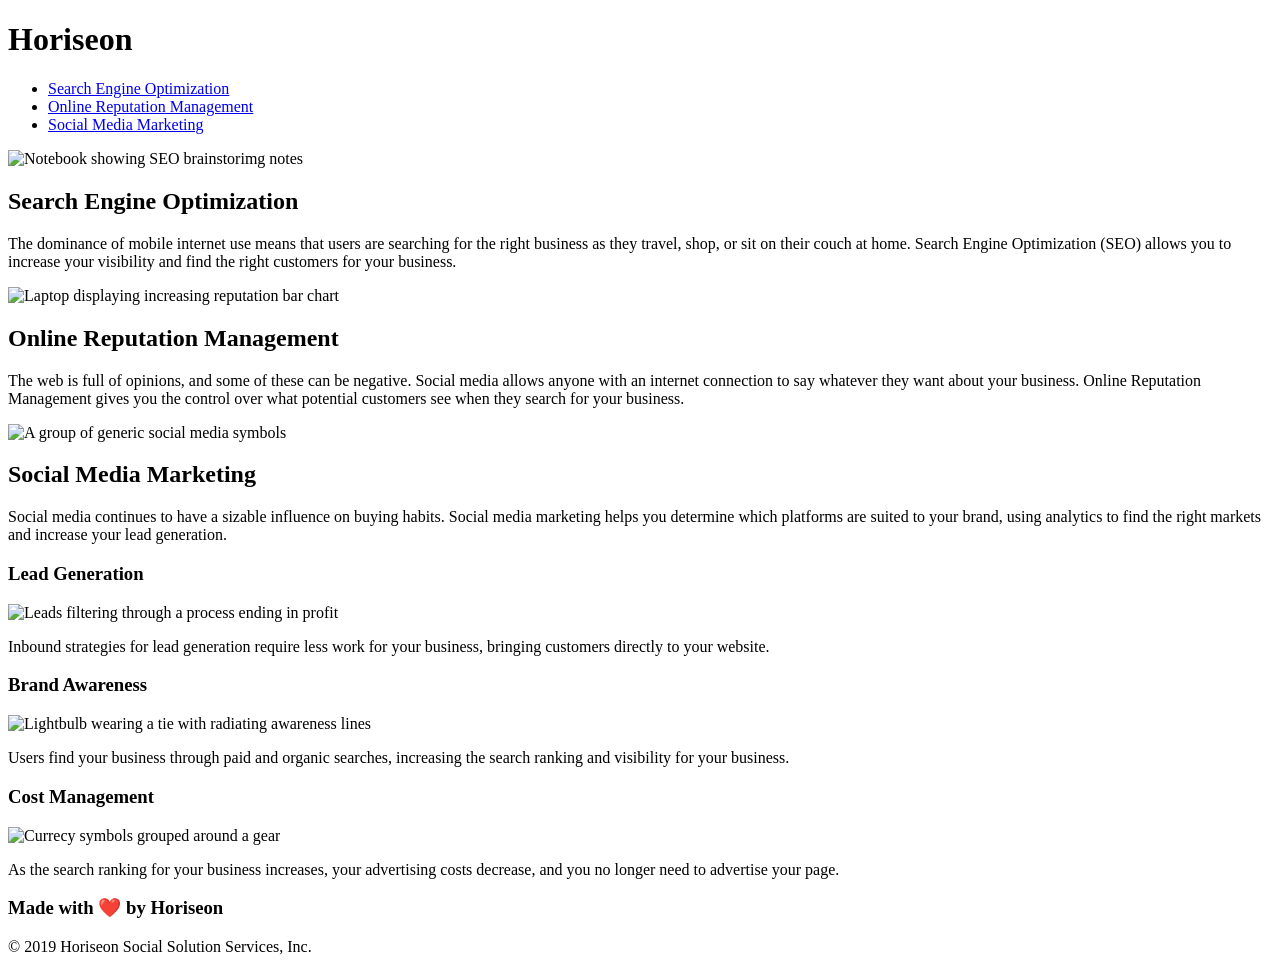
==== index.html @ 918691d8 "Move index.html to root" ====
<!DOCTYPE html>
<html lang="en-us">

<head>
    <meta charset="UTF-8" />
    <link rel="stylesheet" href="./assets/css/style.css">
    <title>End-to-end online demand generation and management | Horiseon</title>
</head>

<body>
    <header>
        <!-- Company name -->
        <h1>Hori<span class="seo">seo</span>n</h1>
        <!-- Navigation -->
        <nav>
            <ul>
                <li>
                    <a href="#search-engine-optimization">Search Engine Optimization</a>
                </li>
                <li>
                    <a href="#online-reputation-management">Online Reputation Management</a>
                </li>
                <li>
                    <a href="#social-media-marketing">Social Media Marketing</a>
                </li>
            </ul>
        </nav>
    </header>
    <!-- Hero banner image section -->
    <section class="hero" alt="Digital marketing team meeting"></section>
    <!-- Product cards -->
    <article>
        <article class="card">
            <img src="./assets/images/search-engine-optimization.jpg" alt="Notebook showing SEO brainstorimg notes"
                class="float-left" />
            <h2 id="search-engine-optimization">Search Engine Optimization</h2>
            <p>
                The dominance of mobile internet use means that users are searching for the right business as they
                travel, shop, or sit on their couch at home. Search Engine Optimization (SEO) allows you to increase
                your visibility and find the right customers for your business.
            </p>
        </article>
        <article class="card">
            <img src="./assets/images/online-reputation-management.jpg"
                alt="Laptop displaying increasing reputation bar chart" class="float-right" />
            <h2 id="online-reputation-management">Online Reputation Management</h2>
            <p>
                The web is full of opinions, and some of these can be negative. Social media allows anyone with an
                internet connection to say whatever they want about your business. Online Reputation Management gives
                you the control over what potential customers see when they search for your business.
            </p>
        </article>
        <article class="card">
            <img src="./assets/images/social-media-marketing.jpg" alt="A group of generic social media symbols"
                class="float-left" />
            <h2 id="social-media-marketing">Social Media Marketing</h2>
            <p>
                Social media continues to have a sizable influence on buying habits. Social media marketing helps you
                determine which platforms are suited to your brand, using analytics to find the right markets and
                increase your lead generation.
            </p>
        </article>
    </article>
    <aside>
        <!-- Right rail benefits -->
        <div class="benefit">
            <h3>Lead Generation</h3>
            <img src="./assets/images/lead-generation.png" alt="Leads filtering through a process ending in profit" />
            <p>
                Inbound strategies for lead generation require less work for your business, bringing customers directly
                to your website.
            </p>
        </div>
        <div class="benefit">
            <h3>Brand Awareness</h3>
            <img src="./assets/images/brand-awareness.png"
                alt="Lightbulb wearing a tie with radiating awareness lines" />
            <p>
                Users find your business through paid and organic searches, increasing the search ranking and visibility
                for your business.
            </p>
        </div>
        <div class="benefit">
            <h3>Cost Management</h3>
            <img src="./assets/images/cost-management.png" alt="Currecy symbols grouped around a gear " />
            <p>
                As the search ranking for your business increases, your advertising costs decrease, and you no longer
                need to advertise your page.
            </p>
        </div>
    </aside>
    <!-- Footer -->
    <footer>
        <h3>Made with &#10084;&#65039; by Horiseon</h3>
        <p>
            &copy; 2019 Horiseon Social Solution Services, Inc.
        </p>
    </footer>
</body>

</html>
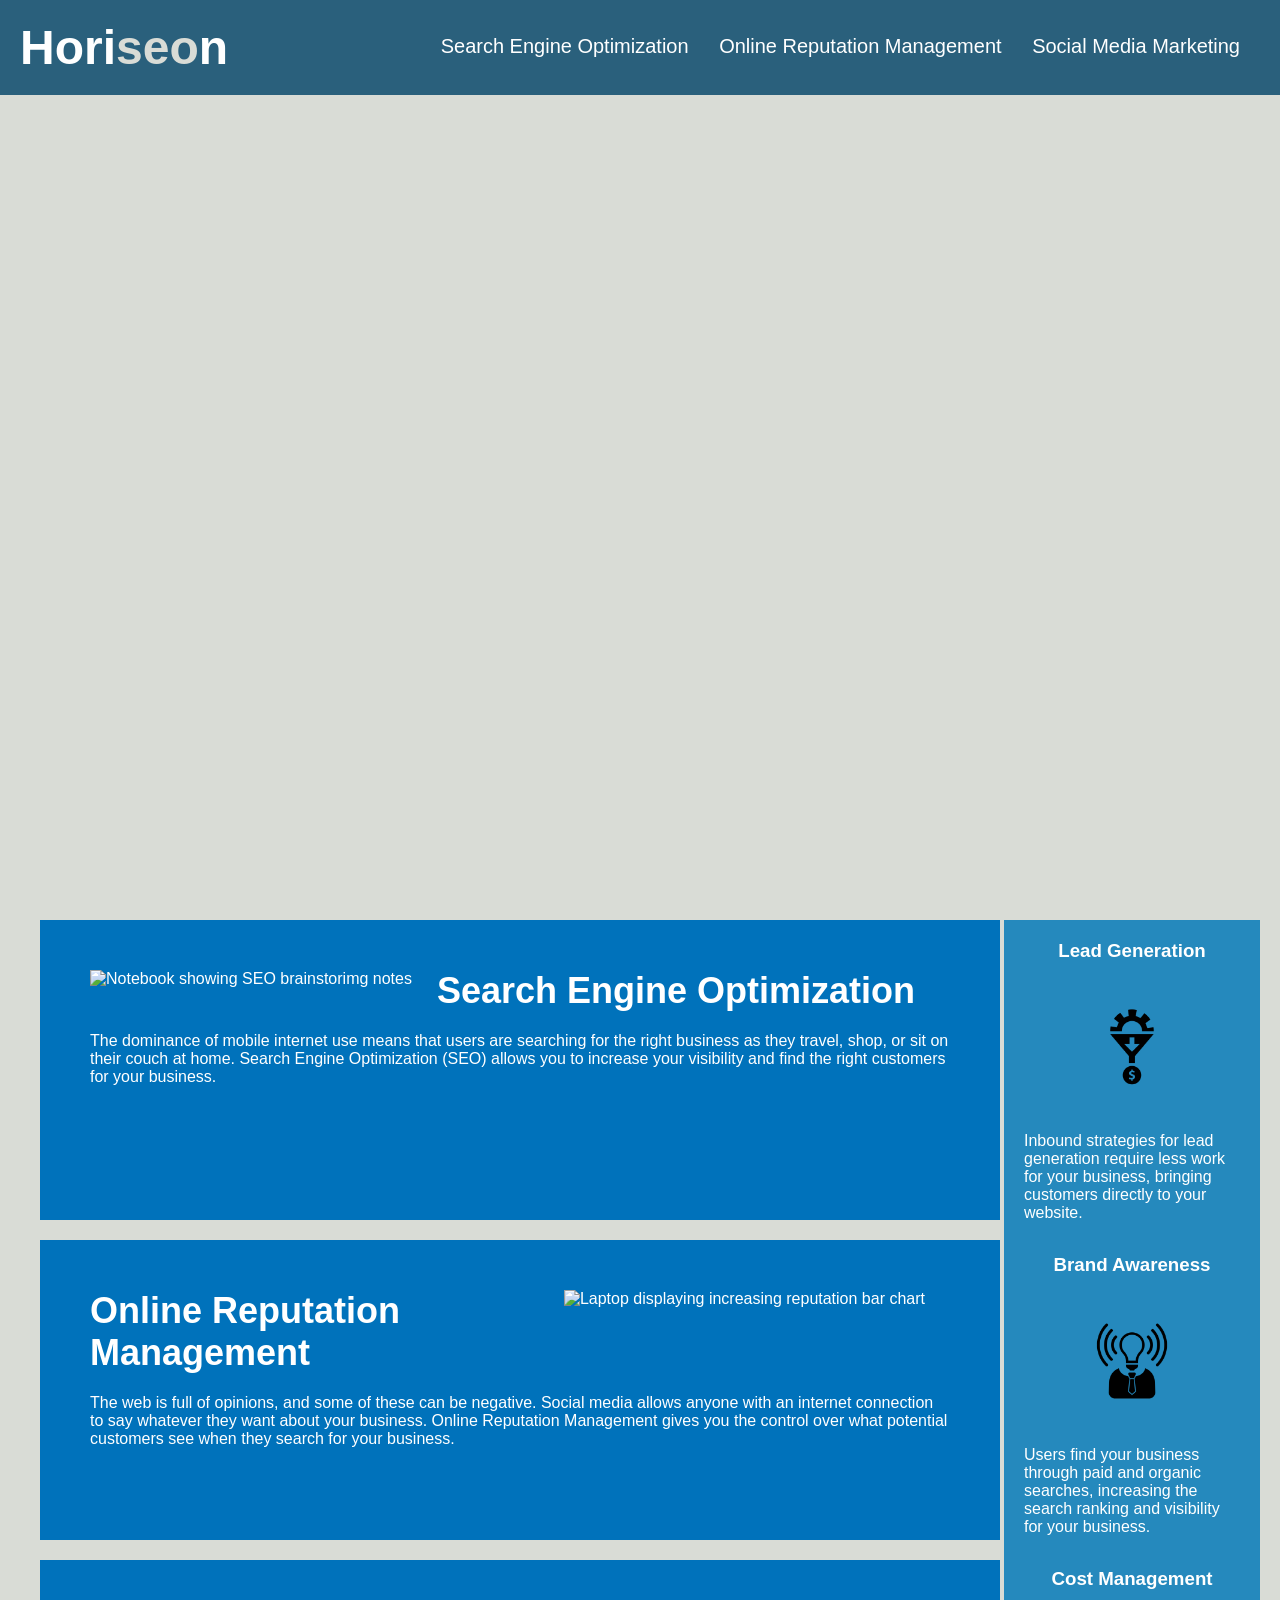
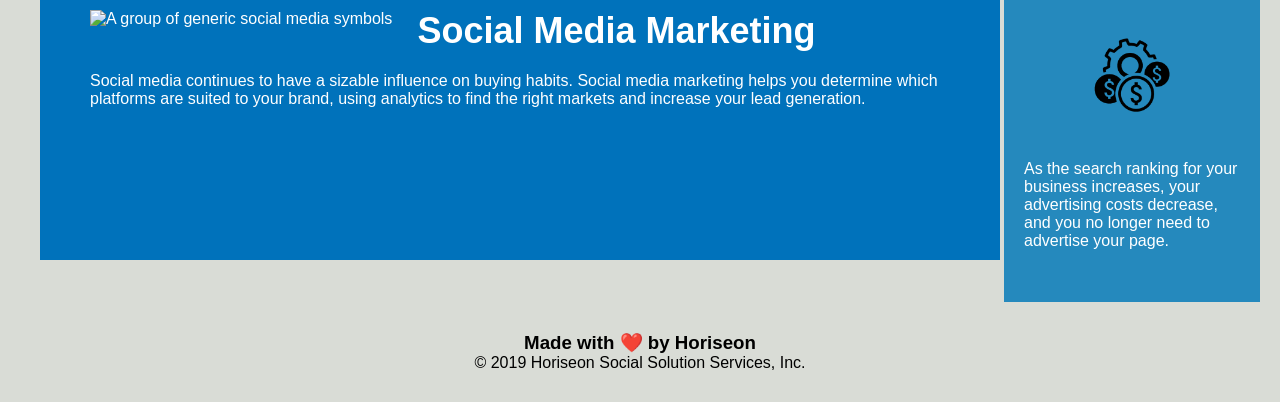
==== commit 14a6084b: "Reorganize directories" ====
--- a/index.html
+++ b/index.html
@@ -3,7 +3,7 @@
 
 <head>
     <meta charset="UTF-8" />
-    <link rel="stylesheet" href="./assets/css/style.css">
+    <link rel="stylesheet" href="./css/style.css">
     <title>End-to-end online demand generation and management | Horiseon</title>
 </head>
 
@@ -31,7 +31,7 @@
     <!-- Product cards -->
     <article>
         <article class="card">
-            <img src="./assets/images/search-engine-optimization.jpg" alt="Notebook showing SEO brainstorimg notes"
+            <img src="./images/search-engine-optimization.jpg" alt="Notebook showing SEO brainstorimg notes"
                 class="float-left" />
             <h2 id="search-engine-optimization">Search Engine Optimization</h2>
             <p>
@@ -41,8 +41,8 @@
             </p>
         </article>
         <article class="card">
-            <img src="./assets/images/online-reputation-management.jpg"
-                alt="Laptop displaying increasing reputation bar chart" class="float-right" />
+            <img src="./images/online-reputation-management.jpg" alt="Laptop displaying increasing reputation bar chart"
+                class="float-right" />
             <h2 id="online-reputation-management">Online Reputation Management</h2>
             <p>
                 The web is full of opinions, and some of these can be negative. Social media allows anyone with an
@@ -51,7 +51,7 @@
             </p>
         </article>
         <article class="card">
-            <img src="./assets/images/social-media-marketing.jpg" alt="A group of generic social media symbols"
+            <img src="./images/social-media-marketing.jpg" alt="A group of generic social media symbols"
                 class="float-left" />
             <h2 id="social-media-marketing">Social Media Marketing</h2>
             <p>
@@ -65,7 +65,7 @@
         <!-- Right rail benefits -->
         <div class="benefit">
             <h3>Lead Generation</h3>
-            <img src="./assets/images/lead-generation.png" alt="Leads filtering through a process ending in profit" />
+            <img src="./images/lead-generation.png" alt="Leads filtering through a process ending in profit" />
             <p>
                 Inbound strategies for lead generation require less work for your business, bringing customers directly
                 to your website.
@@ -73,8 +73,7 @@
         </div>
         <div class="benefit">
             <h3>Brand Awareness</h3>
-            <img src="./assets/images/brand-awareness.png"
-                alt="Lightbulb wearing a tie with radiating awareness lines" />
+            <img src="./images/brand-awareness.png" alt="Lightbulb wearing a tie with radiating awareness lines" />
             <p>
                 Users find your business through paid and organic searches, increasing the search ranking and visibility
                 for your business.
@@ -82,7 +81,7 @@
         </div>
         <div class="benefit">
             <h3>Cost Management</h3>
-            <img src="./assets/images/cost-management.png" alt="Currecy symbols grouped around a gear " />
+            <img src="./images/cost-management.png" alt="Currecy symbols grouped around a gear " />
             <p>
                 As the search ranking for your business increases, your advertising costs decrease, and you no longer
                 need to advertise your page.
--- a/css/style.css
+++ b/css/style.css
@@ -0,0 +1,153 @@
+* {
+    box-sizing: border-box;
+    padding: 0;
+    margin: 0;
+}
+
+/* Universal background color */
+body {
+    background-color: #d9dcd6;
+}
+
+/* Minimum paragraph font size 16px for accessibility */
+p {
+    font-size: 16px;
+}
+
+/* Standard heading 1 font size and color */
+h1 {
+    font-size: 48px;
+    color: #ffffff;
+}
+
+/* Standard heading 1 font size and color */
+h2 {
+    font-size: 36px;
+}
+
+/* Standard link text color and decoration */
+a {
+    color: #ffffff;
+    text-decoration: none;
+}
+
+/* Header items wrapper */
+header {
+    padding: 20px;
+    font-family: 'Trebuchet MS', 'Lucida Sans Unicode', 'Lucida Grande', 'Lucida Sans', Arial, sans-serif;
+    background-color: #2a607c;
+    color: #ffffff;
+}
+
+header h1 {
+    display: inline-block;
+}
+
+/* Highlight the letters "seo" within h1 company name */
+header h1 .seo {
+    color: #d9dcd6;
+}
+
+/* Navigation item placement and styling */
+nav {
+    padding-top: 15px;
+    margin-right: 20px;
+    float: right;
+    font-family: 'Gill Sans', 'Gill Sans MT', Calibri, 'Trebuchet MS', sans-serif;
+    font-size: 20px;
+}
+
+nav ul {
+    list-style-type: none;
+}
+
+nav ul li {
+    display: inline-block;
+    margin-left: 25px;
+}
+
+/* Hero image banner placement and path */
+section.hero {
+    height: 800px;
+    width: 100%;
+    margin-bottom: 25px;
+    background-image: url("../images/digital-marketing-meeting.jpg");
+    background-size: cover;
+    background-position: center;
+}
+
+/* Product (article element) card image placement float differentiators */
+.float-left {
+    float: left;
+    margin-right: 25px;
+}
+
+.float-right {
+    float: right;
+    margin-left: 25px;
+}
+
+/* Product cards wrapper */
+article {
+    display: inline-block;
+    margin-left: 20px;
+    width: 75%;
+
+}
+
+/* Individual product card styling */
+article.card {
+    margin-bottom: 20px;
+    padding: 50px;
+    height: 300px;
+    font-family: 'Gill Sans', 'Gill Sans MT', Calibri, 'Trebuchet MS', sans-serif;
+    background-color: #0072bb;
+    color: #ffffff;
+    width: 100%;
+}
+
+article h2 {
+    margin-bottom: 20px;
+}
+
+article img {
+    max-height: 200px;
+    margin-right: 25px;
+}
+
+/* Right rail aside wrapper */
+aside {
+    margin-right: 20px;
+    padding: 20px;
+    clear: both;
+    float: right;
+    width: 20%;
+    height: 100%;
+    font-family: 'Gill Sans', 'Gill Sans MT', Calibri, 'Trebuchet MS', sans-serif;
+    background-color: #2589bd;
+}
+
+/* Individual right rail item styling */
+.benefit {
+    margin-bottom: 32px;
+    color: #ffffff;
+}
+
+.benefit h3 {
+    margin-bottom: 10px;
+    text-align: center;
+}
+
+.benefit img {
+    display: block;
+    margin: 10px auto;
+    max-width: 150px;
+}
+
+/* Footer styling */
+footer {
+    padding: 30px;
+    clear: both;
+    font-family: 'Trebuchet MS', 'Lucida Sans Unicode', 'Lucida Grande', 'Lucida Sans', Arial, sans-serif;
+    text-align: center;
+}
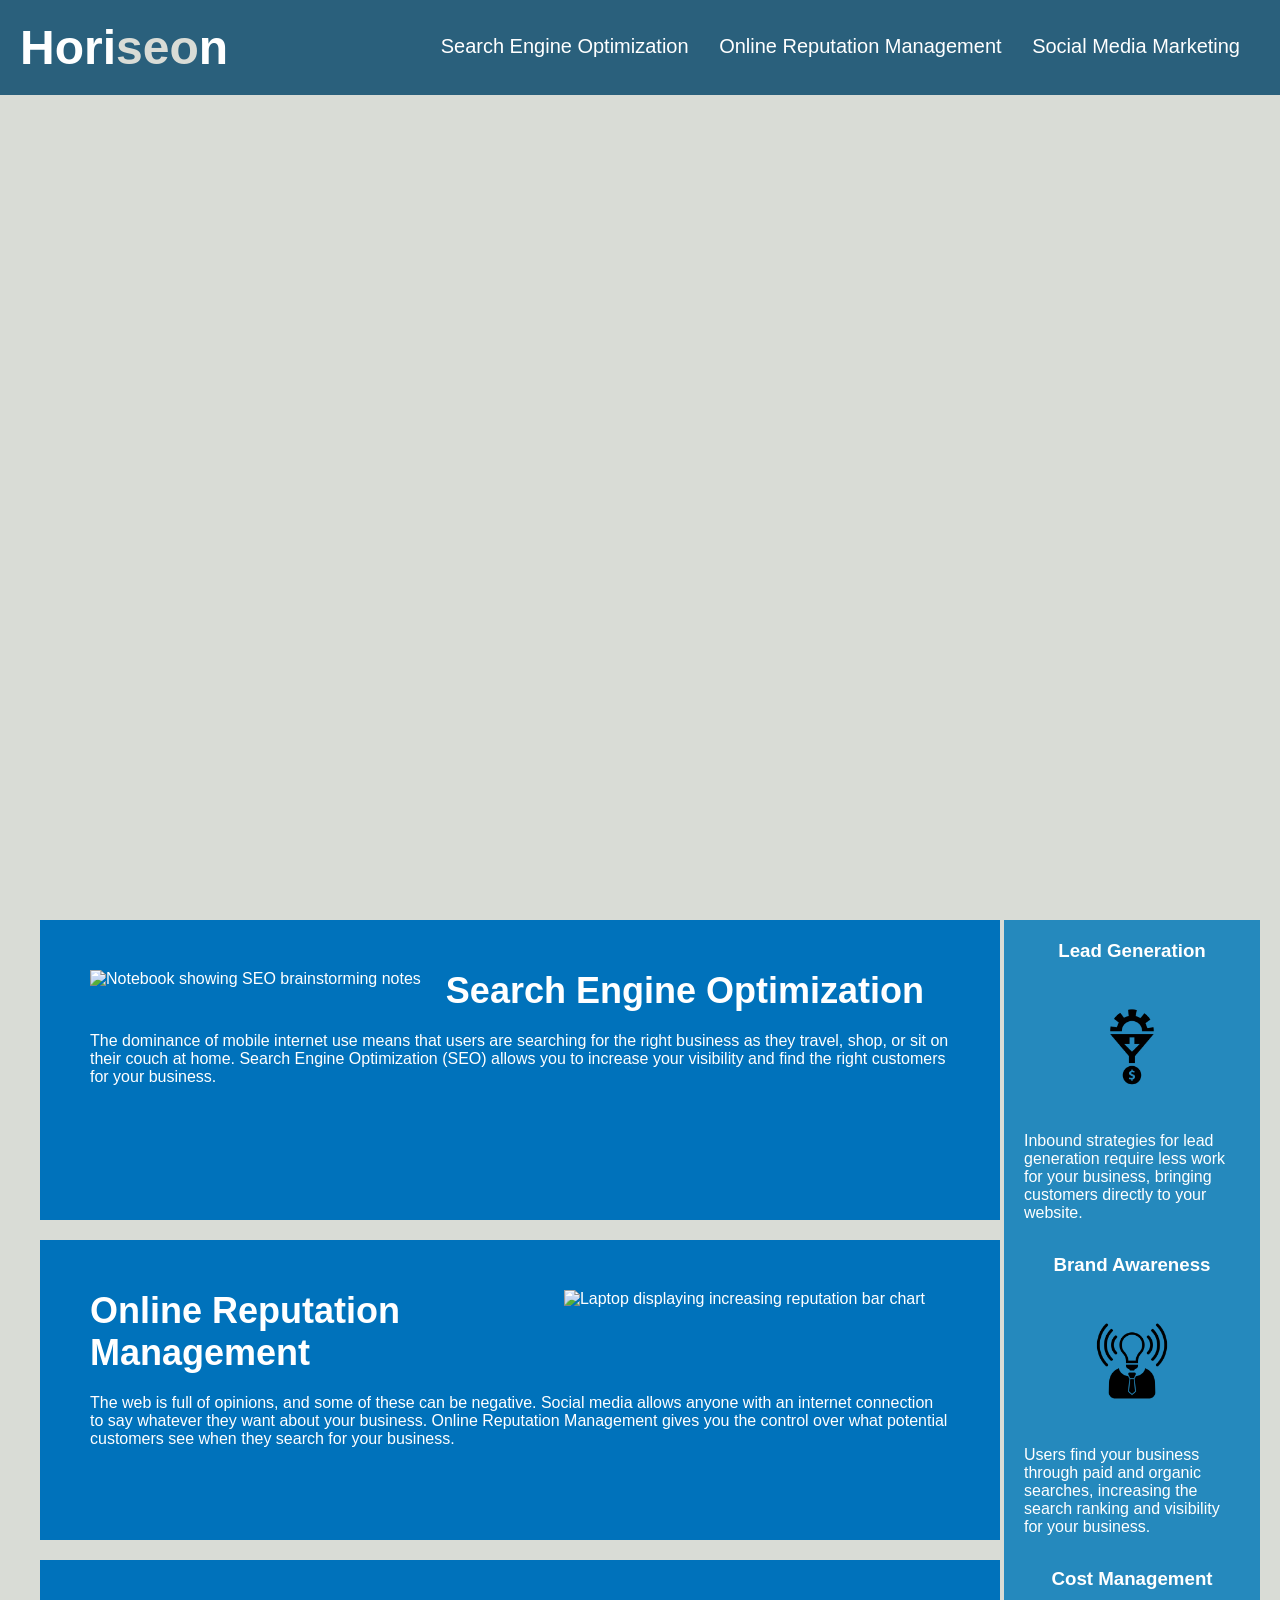
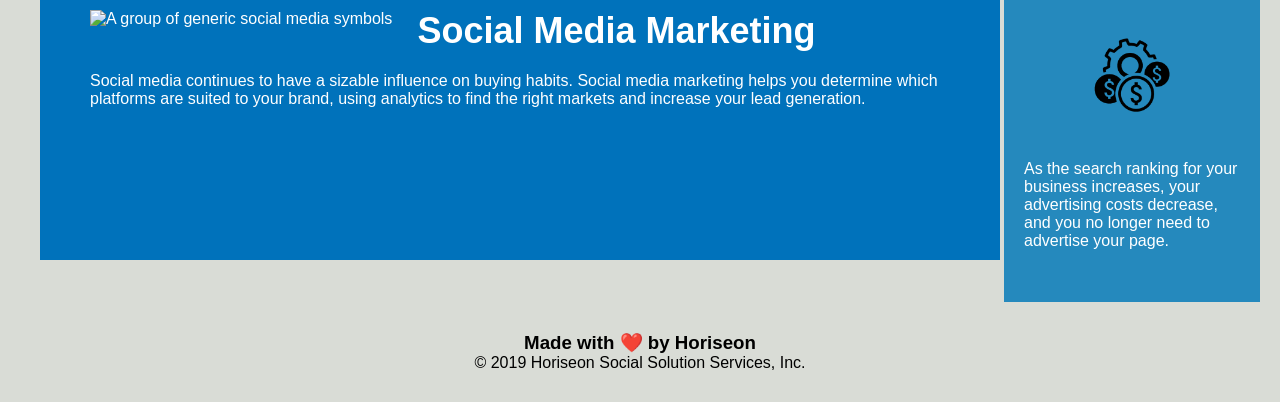
==== commit 3b537e6c: "README correction" ====
--- a/index.html
+++ b/index.html
@@ -4,7 +4,7 @@
 <head>
     <meta charset="UTF-8" />
     <link rel="stylesheet" href="./css/style.css">
-    <title>End-to-end online demand generation and management | Horiseon</title>
+    <title>End-to-end online presence management and demand generation | Horiseon</title>
 </head>
 
 <body>
@@ -31,7 +31,7 @@
     <!-- Product cards -->
     <article>
         <article class="card">
-            <img src="./images/search-engine-optimization.jpg" alt="Notebook showing SEO brainstorimg notes"
+            <img src="./images/search-engine-optimization.jpg" alt="Notebook showing SEO brainstorming notes"
                 class="float-left" />
             <h2 id="search-engine-optimization">Search Engine Optimization</h2>
             <p>
@@ -81,7 +81,7 @@
         </div>
         <div class="benefit">
             <h3>Cost Management</h3>
-            <img src="./images/cost-management.png" alt="Currecy symbols grouped around a gear " />
+            <img src="./images/cost-management.png" alt="Currency symbols grouped around a gear " />
             <p>
                 As the search ranking for your business increases, your advertising costs decrease, and you no longer
                 need to advertise your page.
